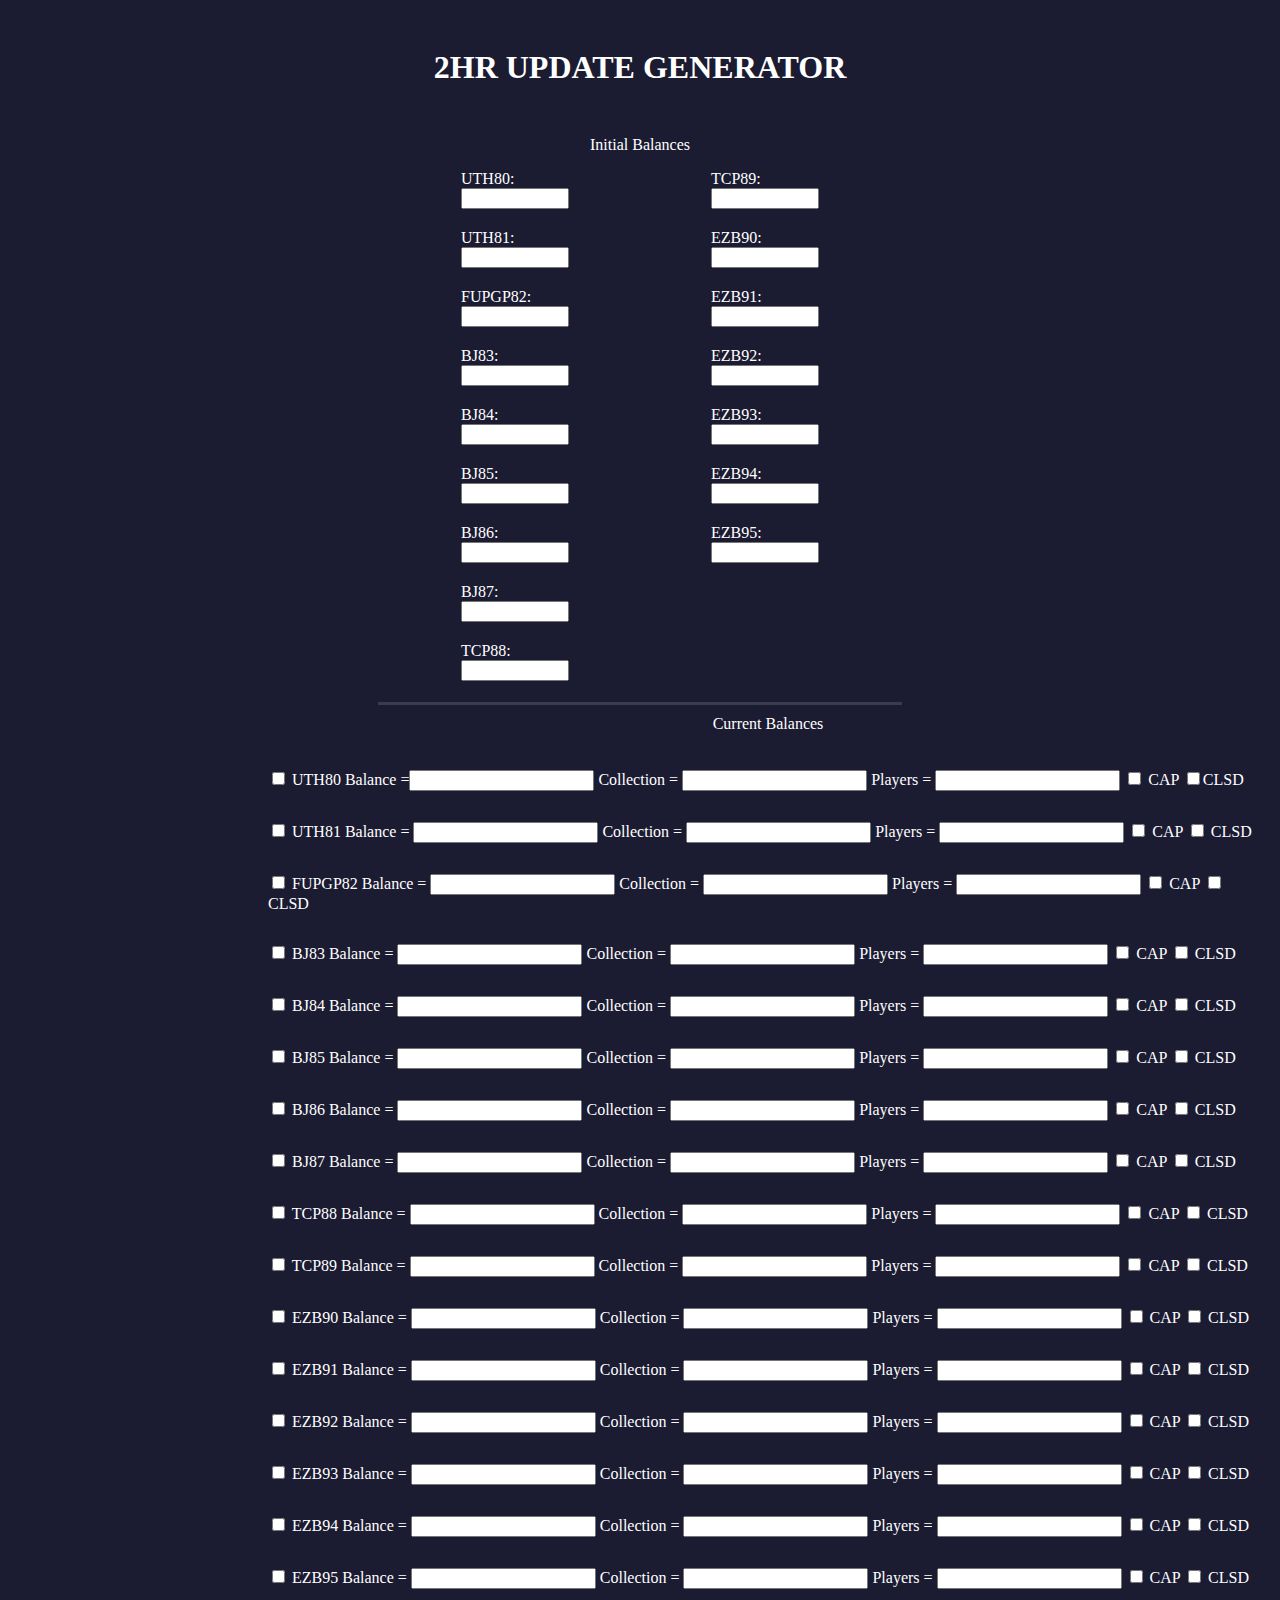
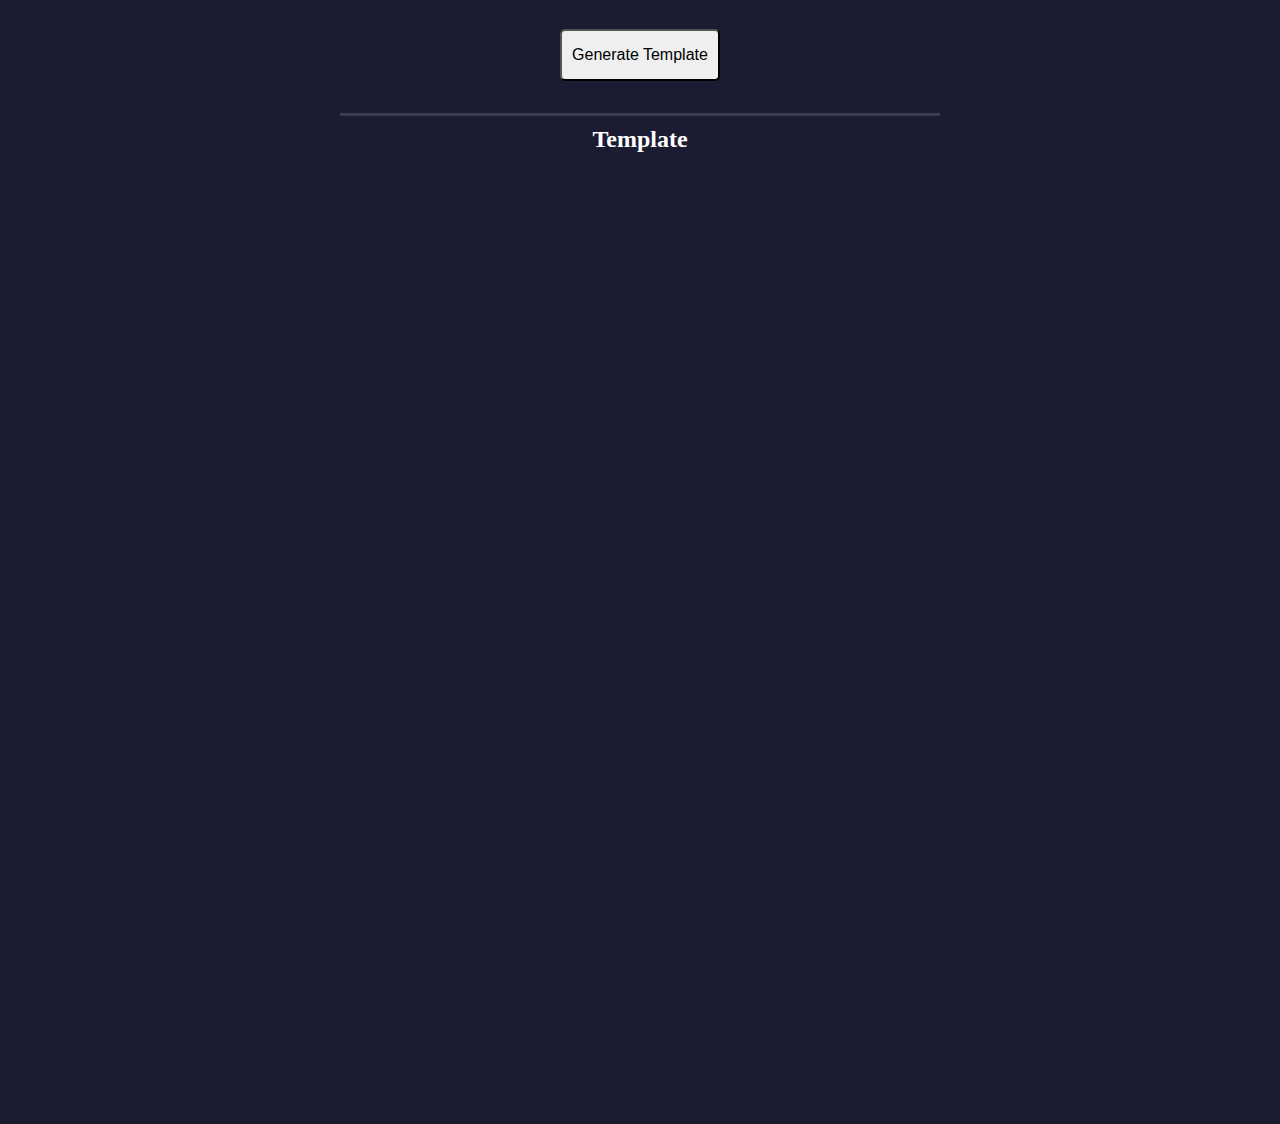
==== index.html @ 7bd5c49d "Update and rename main.html to index.html" ====
<!DOCTYPE html>
<html lang="en">
<head>
  <meta charset="utf-8">
  <title></title>
  <link href="style.css" rel="stylesheet" />
</head>
<body>
  <h1>2HR UPDATE GENERATOR</h1>
  <form>
    <fieldset id="balances">
        <legend>Initial Balances</legend>
        <div class="initial">
            <label>UTH80: </label><input id="0" type = "number"/>
        </div>
        <div class="initial">
            <label>UTH81: </label><input id="1" type = "number"/>
        </div>
        <div class="initial">
            <label>FUPGP82: </label><input id="2" type = "number"/>
        </div>
        <div class="initial">
            <label>BJ83: </label><input id="3" type = "number"/>
        </div>
        <div class="initial">
            <label>BJ84: </label><input id="4" type = "number"/>
        </div>
        <div class="initial">
            <label>BJ85: </label><input id="5" type = "number"/>
        </div>
        <div class="initial">
            <label>BJ86: </label><input id="6" type = "number"/>
        </div>
        <div class="initial">
            <label>BJ87: </label><input id="7" type = "number"/>
        </div>
        <div class="initial">
            <label>TCP88: </label><input id="8" type = "number"/>
        </div>
        <div class="initial">
            <label>TCP89: </label><input id="9" type = "number"/>
        </div>
        <div class="initial">
            <label>EZB90: </label><input id="10" type = "number">
        </div>
        <div class="initial">
            <label>EZB91: </label><input id="11" type = "number"/>
        </div>
        <div class="initial">
            <label>EZB92: </label><input id="12" type = "number"/>
        </div>
        <div class="initial">
            <label>EZB93: </label><input id="13" type = "number"/>
        </div>
        <div class="initial">
            <label>EZB94: </label><input id="14" type = "number"/>
        </div>
        <div class="initial">
            <label>EZB95: </label><input id="15" type = "number"/>
        </div>
    </fieldset>

    <fieldset id="current">
        <legend>Current Balances</legend>
        <div id="80" class="table">
            <input id = "eightyOpen" type="checkbox"><label></label>
            <label>UTH80 Balance =</label><input id="balanceEighty" type = "number" value=""/>
            <label> Collection = </label><input id="collection80" type="number">
            <label> Players = </label><input id="playersOnEighty" type="number">
            <input id = "eightyCapped" type="checkbox"><label> CAP</label>
            <input id = "eightyClsd" type="checkbox"><label>CLSD</label>
        </div>
        <div id="81" class="table">
            <input id = "eightyOneOpen" type="checkbox"><label></label>
            <label>UTH81 Balance = </label><input id="balanceEightyOne" type = "number" value=""/>
            <label> Collection = </label><input id="collection81" type="number">
            <label> Players = </label><input id="playersOnEightyOne" type="number">
            <input id = "eightyOneCapped" type="checkbox"> <label>CAP</label>
            <input id = "eightyOneClsd" type="checkbox"><label> CLSD</label>
        </div>
        <div id="82" class="table">
            <input id = "eightyTwoOpen" type="checkbox"><label></label>
            <label>FUPGP82 Balance = </label><input id="balanceEightyTwo" type = "number" value=""/>
            <label> Collection = </label><input id="collection82" type="number">
            <label> Players = </label><input id="playersOnEightyTwo" type="number">
            <input id = "eightyTwoCapped" type="checkbox"><label> CAP</label>
            <input id = "eightyTwoClsd" type="checkbox"><label> CLSD</label>
        </div>
        <div id="83" class="table">
            <input id = "eightyThreeOpen" type="checkbox"><label></label>
            <label>BJ83 Balance = </label><input id="balanceEightyThree" type = "number" value=""/>
            <label> Collection = </label><input id="collection83" type="number">
            <label> Players = </label><input id="playersOnEightyThree" type="number">
            <input id = "eightyThreeCapped" type="checkbox"><label> CAP</label>
            <input id = "eightyThreeClsd" type="checkbox"><label> CLSD</label>
        </div>
        <div id="84" class="table">
            <input id = "eightyFourOpen" type="checkbox"><label></label>
            <label>BJ84 Balance = </label><input id="balanceEightyFour" type = "number" value=""/>
            <label> Collection = </label><input id="collection84" type="number">
            <label> Players = </label><input id="playersOnEightyFour" type="number">
            <input id = "eightyFourCapped" type="checkbox"><label> CAP</label>
            <input id = "eightyFourClsd" type="checkbox"><label> CLSD</label>
        </div>
        <div id="85" class="table">
            <input id = "eightyFiveOpen" type="checkbox"><label></label>
            <label>BJ85 Balance = </label><input id="balanceEightyFive" type = "number" value=""/>
            <label> Collection = </label><input id="collection85" type="number">
            <label> Players = </label><input id="playersOnEightyFive" type="number">
            <input id = "eightyFiveCapped" type="checkbox"><label> CAP</label>
            <input id = "eightyFiveClsd" type="checkbox"><label> CLSD</label>
        </div>
        <div id="86" class="table">
            <input id = "eightySixOpen" type="checkbox"><label></label>
            <label>BJ86 Balance = </label><input id="balanceEightySix" type = "number" value=""/>
            <label> Collection = </label><input id="collection86" type="number">
            <label> Players = </label><input id="playersOnEightySix" type="number">
            <input id = "eightySixCapped" type="checkbox"><label> CAP</label>
            <input id = "eightySixClsd" type="checkbox"><label> CLSD</label>
        </div>
        <div id="87" class="table">
            <input id = "eightySevenOpen" type="checkbox"><label></label>
            <label>BJ87 Balance = </label><input id="balanceEightySeven" type = "number" value=""/>
            <label> Collection = </label><input id="collection87" type="number">
            <label> Players = </label><input id="playersOnEightySeven" type="number">
            <input id = "eightySevenCapped" type="checkbox"><label> CAP</label>
            <input id = "eightySevenClsd" type="checkbox"><label> CLSD</label>
        </div>
        <div id="88" class="table">
            <input id = "eightyEightOpen" type="checkbox"><label></label>
            <label>TCP88 Balance = </label><input id="balanceEightyEight" type = "number" value=""/>
            <label> Collection = </label><input id="collection88" type="number">
            <label> Players = </label><input id="playersOnEightyEight" type="number">
            <input id = "eightyEightCapped" type="checkbox"><label> CAP</label>
            <input id = "eightyEightClsd" type="checkbox"><label> CLSD</label>
        </div>
        <div id="89" class="table">
            <input id = "eightyNineOpen" type="checkbox"><label></label>
            <label>TCP89 Balance = </label><input id="balanceEightyNine" type = "number" value=""/>
            <label> Collection = </label><input id="collection89" type="number">
            <label> Players = </label><input id="playersOnEightyNine" type="number">
            <input id = "eightyNineCapped" type="checkbox"><label> CAP</label>
            <input id = "eightyNineClsd" type="checkbox"><label> CLSD</label>
        </div>
        <div id="90" class="table">
            <input id = "ninetyOpen" type="checkbox"><label></label>
            <label>EZB90 Balance = </label><input id="balanceNinety" type = "number" value=""/>
            <label> Collection = </label><input id="collection90" type="number">
            <label> Players = </label><input id="playersOnNinety" type="number">
            <input id = "ninetyCapped" type="checkbox"><label> CAP</label>
            <input id = "ninetyClsd" type="checkbox"><label> CLSD</label>
        </div>
        <div id="91" class="table">
            <input id = "ninetyOneOpen" type="checkbox"><label></label>
            <label>EZB91 Balance = </label><input id="balanceNinetyOne" type = "number" value=""/>
            <label> Collection = </label><input id="collection91" type="number">
            <label> Players = </label><input id="playersOnNinetyOne" type="number">
            <input id = "ninetyOneCapped" type="checkbox"><label> CAP</label>
            <input id = "ninetyOneClsd" type="checkbox"><label> CLSD</label>
        </div>
        <div id="92" class="table">
            <input id = "ninetyTwoOpen" type="checkbox"><label></label>
            <label>EZB92 Balance = </label><input id="balanceNinetyTwo" type = "number" value=""/>
            <label> Collection = </label><input id="collection92" type="number">
            <label> Players = </label><input id="playersOnNinetyTwo" type="number">
            <input id = "ninetyTwoCapped" type="checkbox"><label> CAP</label>
            <input id = "ninetyTwoClsd" type="checkbox"><label> CLSD</label>
        </div>
        <div id="93" class="table">
            <input id = "ninetyThreeOpen" type="checkbox"><label></label>
            <label>EZB93 Balance = </label><input id="balanceNinetyThree" type = "number" value=""/>
            <label> Collection = </label><input id="collection93" type="number">
            <label> Players = </label><input id="playersOnNinetyThree" type="number">
            <input id = "ninetyThreeCapped" type="checkbox"><label> CAP</label>
            <input id = "ninetyThreeClsd" type="checkbox"><label> CLSD</label>
        </div>
        <div id="94" class="table">
            <input id = "ninetyFourOpen" type="checkbox"><label></label>
            <label>EZB94 Balance = </label><input id="balanceNinetyFour" type = "number" value=""/>
            <label> Collection = </label><input id="collection94" type="number">
            <label> Players = </label><input id="playersOnNinetyFour" type="number">
            <input id = "ninetyFourCapped" type="checkbox"><label> CAP</label>
            <input id = "ninetyFourClsd" type="checkbox"><label> CLSD</label>
        </div>
        <div id="95" class="table">
            <input id = "ninetyFiveOpen" type="checkbox"><label></label>
            <label>EZB95 Balance = </label><input id="balanceNinetyFive" type = "number" value=""/>
            <label> Collection = </label><input id="collection95" type="number">
            <label> Players = </label><input id="playersOnNinetyFive" type="number">
            <input id = "ninetyFiveCapped" type="checkbox"><label> CAP</label>
            <input id = "ninetyFiveClsd" type="checkbox"><label> CLSD</label>
        </div>
    </fieldset>
    <button type="button" onclick="genTemp()">Generate Template</button>
  </form>

  <div id="template">
        <h2>Template</h2>
  </div>

  <script src="script.js"></script>
</body>
</html>
---- style.css ----
body{
    background-color: #1b1b32;
    padding-top: 20px;
    font-family: Tahoma;
    font-size: 16px;
    color: white;
}

h1{
    text-align: center;
    margin-bottom: 50px;
}

form {
    width: 60vw;
    
    min-width: 300px;
    margin: 0px auto;
    padding-bottom: 2em;
}


#balances{
    display: flex;
    flex-direction: column;
    flex-wrap: wrap;
    max-height: 550px;
    max-width: 500px;
    align-items: center;
    border: none;
    margin: 0px auto;
    border-bottom: 3px solid #3b3b4f;
  }

  legend{
    text-align: center;
  }

  .initial{
    margin: 10px;
    max-width: 120px;
  }

 .initial input{
    width: 100px;
    display: block;
 }

 #current{
    width: 1000px;
    border: none;
    margin: 0px auto;
    margin-top: 10px;
 }

 .table{
    
    margin-bottom: 30px;
 }

 .table label input{
    width: 100px;
 }

 #current .table:first-of-type{
    margin-top: 30px;
 }

 button{
    margin: 0px auto;
    padding: 15px 10px;
    border-radius: 5px;
    display: block;
    font-size: 16px;
 }
#template{
   margin-top: 10px;
   margin: 0px auto;
   width: 600px;
   border-top: 3px solid #3b3b4f;
   height: 1000px;
}

#template h2{
   text-align: center;
   margin-top: 10px;
}

 #template p{
   text-align: center;
   margin-top: 7px;
 }
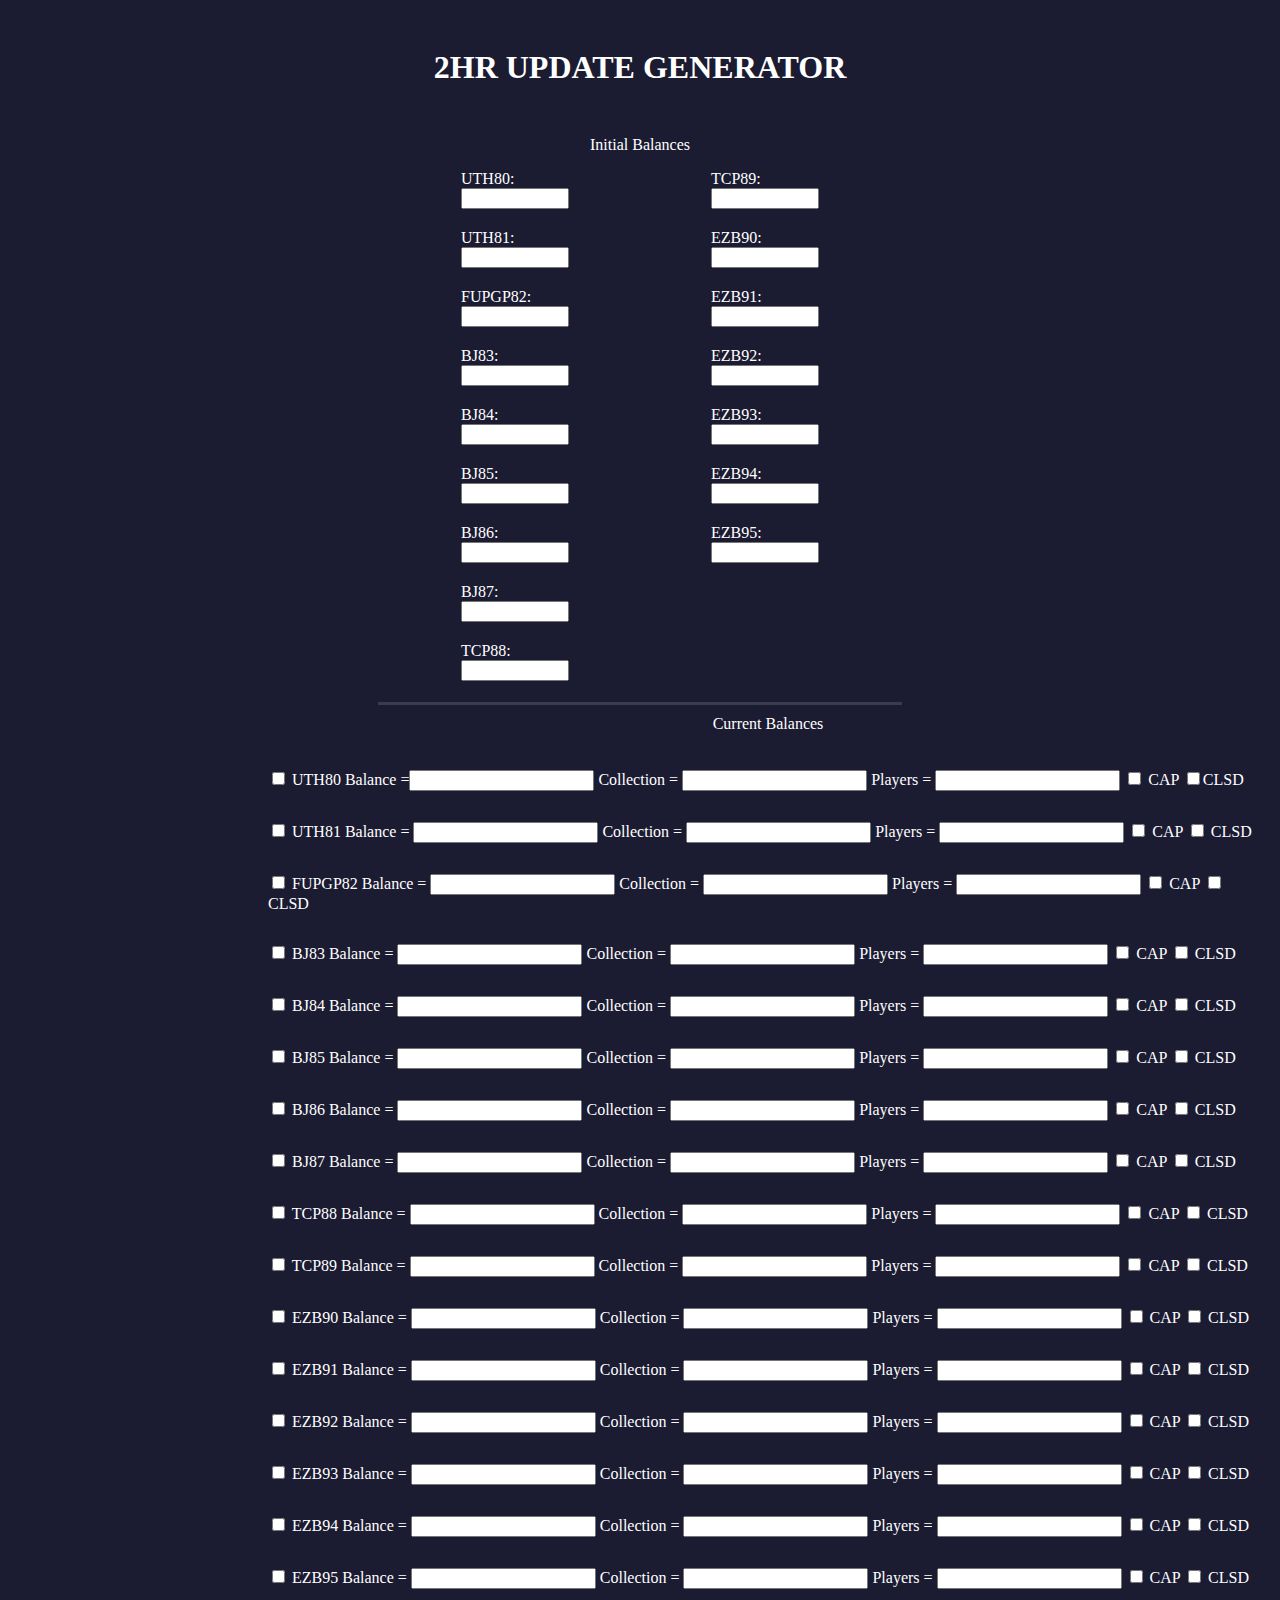
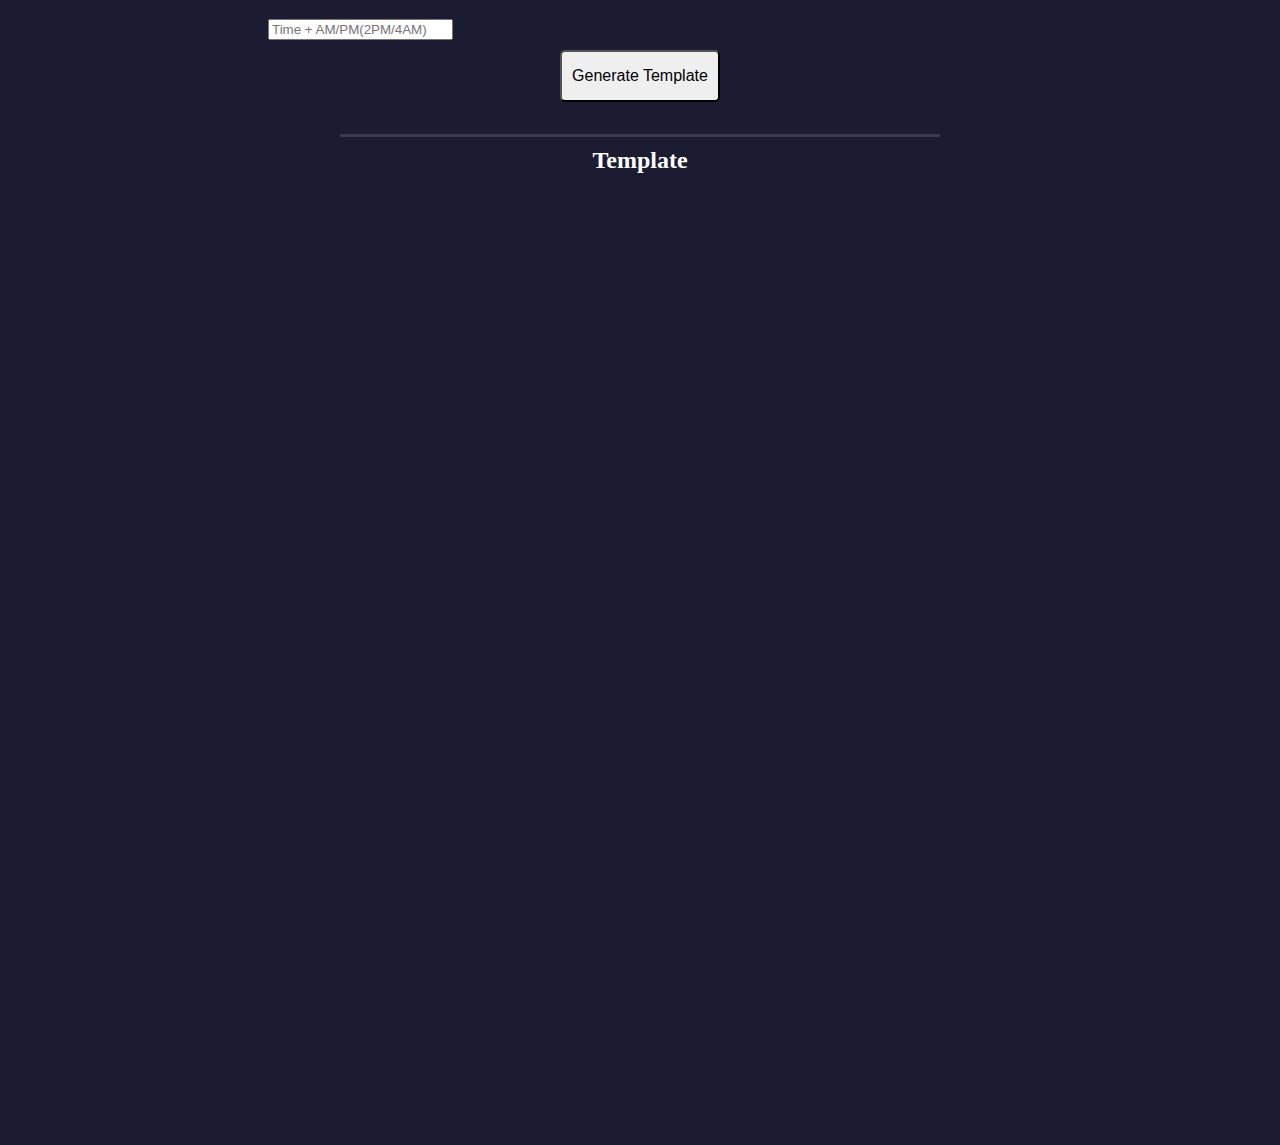
==== commit 0a44a22f: "Update index.html" ====
--- a/index.html
+++ b/index.html
@@ -2,7 +2,7 @@
 <html lang="en">
 <head>
   <meta charset="utf-8">
-  <title></title>
+  <title>2hr Update</title>
   <link href="style.css" rel="stylesheet" />
 </head>
 <body>
@@ -64,131 +64,134 @@
         <legend>Current Balances</legend>
         <div id="80" class="table">
             <input id = "eightyOpen" type="checkbox"><label></label>
-            <label>UTH80 Balance =</label><input id="balanceEighty" type = "number" value=""/>
-            <label> Collection = </label><input id="collection80" type="number">
-            <label> Players = </label><input id="playersOnEighty" type="number">
+            <label>UTH80 Balance =</label><input id="balanceEighty" class = "balance" type = "number" value=""/>
+            <label> Collection = </label><input id="collection80" class =" collection" type="number">
+            <label> Players = </label><input id="playersOnEighty" class="players" type="number">
             <input id = "eightyCapped" type="checkbox"><label> CAP</label>
             <input id = "eightyClsd" type="checkbox"><label>CLSD</label>
         </div>
         <div id="81" class="table">
             <input id = "eightyOneOpen" type="checkbox"><label></label>
-            <label>UTH81 Balance = </label><input id="balanceEightyOne" type = "number" value=""/>
-            <label> Collection = </label><input id="collection81" type="number">
-            <label> Players = </label><input id="playersOnEightyOne" type="number">
+            <label>UTH81 Balance = </label><input id="balanceEightyOne" class = "balance" type = "number" value=""/>
+            <label> Collection = </label><input id="collection81" class =" collection" type="number">
+            <label> Players = </label><input id="playersOnEightyOne" class="players" type="number">
             <input id = "eightyOneCapped" type="checkbox"> <label>CAP</label>
             <input id = "eightyOneClsd" type="checkbox"><label> CLSD</label>
         </div>
         <div id="82" class="table">
             <input id = "eightyTwoOpen" type="checkbox"><label></label>
-            <label>FUPGP82 Balance = </label><input id="balanceEightyTwo" type = "number" value=""/>
-            <label> Collection = </label><input id="collection82" type="number">
-            <label> Players = </label><input id="playersOnEightyTwo" type="number">
+            <label>FUPGP82 Balance = </label><input id="balanceEightyTwo" class = "balance" type = "number" value=""/>
+            <label> Collection = </label><input id="collection82" class =" collection" type="number">
+            <label> Players = </label><input id="playersOnEightyTwo" class="players" type="number">
             <input id = "eightyTwoCapped" type="checkbox"><label> CAP</label>
             <input id = "eightyTwoClsd" type="checkbox"><label> CLSD</label>
         </div>
         <div id="83" class="table">
             <input id = "eightyThreeOpen" type="checkbox"><label></label>
-            <label>BJ83 Balance = </label><input id="balanceEightyThree" type = "number" value=""/>
-            <label> Collection = </label><input id="collection83" type="number">
-            <label> Players = </label><input id="playersOnEightyThree" type="number">
+            <label>BJ83 Balance = </label><input id="balanceEightyThree" class = "balance" type = "number" value=""/>
+            <label> Collection = </label><input id="collection83" class =" collection" type="number">
+            <label> Players = </label><input id="playersOnEightyThree" class="players" type="number">
             <input id = "eightyThreeCapped" type="checkbox"><label> CAP</label>
             <input id = "eightyThreeClsd" type="checkbox"><label> CLSD</label>
         </div>
         <div id="84" class="table">
             <input id = "eightyFourOpen" type="checkbox"><label></label>
-            <label>BJ84 Balance = </label><input id="balanceEightyFour" type = "number" value=""/>
-            <label> Collection = </label><input id="collection84" type="number">
-            <label> Players = </label><input id="playersOnEightyFour" type="number">
+            <label>BJ84 Balance = </label><input id="balanceEightyFour" class = "balance" type = "number" value=""/>
+            <label> Collection = </label><input id="collection84" class =" collection" type="number">
+            <label> Players = </label><input id="playersOnEightyFour" class="players" type="number">
             <input id = "eightyFourCapped" type="checkbox"><label> CAP</label>
             <input id = "eightyFourClsd" type="checkbox"><label> CLSD</label>
         </div>
         <div id="85" class="table">
             <input id = "eightyFiveOpen" type="checkbox"><label></label>
-            <label>BJ85 Balance = </label><input id="balanceEightyFive" type = "number" value=""/>
-            <label> Collection = </label><input id="collection85" type="number">
-            <label> Players = </label><input id="playersOnEightyFive" type="number">
+            <label>BJ85 Balance = </label><input id="balanceEightyFive" class = "balance" type = "number" value=""/>
+            <label> Collection = </label><input id="collection85" class =" collection" type="number">
+            <label> Players = </label><input id="playersOnEightyFive" class="players" type="number">
             <input id = "eightyFiveCapped" type="checkbox"><label> CAP</label>
             <input id = "eightyFiveClsd" type="checkbox"><label> CLSD</label>
         </div>
         <div id="86" class="table">
             <input id = "eightySixOpen" type="checkbox"><label></label>
-            <label>BJ86 Balance = </label><input id="balanceEightySix" type = "number" value=""/>
-            <label> Collection = </label><input id="collection86" type="number">
-            <label> Players = </label><input id="playersOnEightySix" type="number">
+            <label>BJ86 Balance = </label><input id="balanceEightySix" class = "balance" type = "number" value=""/>
+            <label> Collection = </label><input id="collection86" class =" collection" type="number">
+            <label> Players = </label><input id="playersOnEightySix" class="players" type="number">
             <input id = "eightySixCapped" type="checkbox"><label> CAP</label>
             <input id = "eightySixClsd" type="checkbox"><label> CLSD</label>
         </div>
         <div id="87" class="table">
             <input id = "eightySevenOpen" type="checkbox"><label></label>
-            <label>BJ87 Balance = </label><input id="balanceEightySeven" type = "number" value=""/>
-            <label> Collection = </label><input id="collection87" type="number">
-            <label> Players = </label><input id="playersOnEightySeven" type="number">
+            <label>BJ87 Balance = </label><input id="balanceEightySeven" class = "balance" type = "number" value=""/>
+            <label> Collection = </label><input id="collection87" class =" collection" type="number">
+            <label> Players = </label><input id="playersOnEightySeven" class="players" type="number">
             <input id = "eightySevenCapped" type="checkbox"><label> CAP</label>
             <input id = "eightySevenClsd" type="checkbox"><label> CLSD</label>
         </div>
         <div id="88" class="table">
             <input id = "eightyEightOpen" type="checkbox"><label></label>
-            <label>TCP88 Balance = </label><input id="balanceEightyEight" type = "number" value=""/>
-            <label> Collection = </label><input id="collection88" type="number">
-            <label> Players = </label><input id="playersOnEightyEight" type="number">
+            <label>TCP88 Balance = </label><input id="balanceEightyEight" class = "balance" type = "number" value=""/>
+            <label> Collection = </label><input id="collection88" class =" collection" type="number">
+            <label> Players = </label><input id="playersOnEightyEight" class="players" type="number">
             <input id = "eightyEightCapped" type="checkbox"><label> CAP</label>
             <input id = "eightyEightClsd" type="checkbox"><label> CLSD</label>
         </div>
         <div id="89" class="table">
             <input id = "eightyNineOpen" type="checkbox"><label></label>
-            <label>TCP89 Balance = </label><input id="balanceEightyNine" type = "number" value=""/>
-            <label> Collection = </label><input id="collection89" type="number">
-            <label> Players = </label><input id="playersOnEightyNine" type="number">
+            <label>TCP89 Balance = </label><input id="balanceEightyNine" class = "balance" type = "number" value=""/>
+            <label> Collection = </label><input id="collection89" class =" collection" type="number">
+            <label> Players = </label><input id="playersOnEightyNine" class="players" type="number">
             <input id = "eightyNineCapped" type="checkbox"><label> CAP</label>
             <input id = "eightyNineClsd" type="checkbox"><label> CLSD</label>
         </div>
         <div id="90" class="table">
             <input id = "ninetyOpen" type="checkbox"><label></label>
-            <label>EZB90 Balance = </label><input id="balanceNinety" type = "number" value=""/>
-            <label> Collection = </label><input id="collection90" type="number">
-            <label> Players = </label><input id="playersOnNinety" type="number">
+            <label>EZB90 Balance = </label><input id="balanceNinety" class = "balance" type = "number" value=""/>
+            <label> Collection = </label><input id="collection90" class =" collection" type="number">
+            <label> Players = </label><input id="playersOnNinety" class="players" type="number">
             <input id = "ninetyCapped" type="checkbox"><label> CAP</label>
             <input id = "ninetyClsd" type="checkbox"><label> CLSD</label>
         </div>
         <div id="91" class="table">
             <input id = "ninetyOneOpen" type="checkbox"><label></label>
-            <label>EZB91 Balance = </label><input id="balanceNinetyOne" type = "number" value=""/>
-            <label> Collection = </label><input id="collection91" type="number">
-            <label> Players = </label><input id="playersOnNinetyOne" type="number">
+            <label>EZB91 Balance = </label><input id="balanceNinetyOne" class = "balance" type = "number" value=""/>
+            <label> Collection = </label><input id="collection91" class =" collection" type="number">
+            <label> Players = </label><input id="playersOnNinetyOne" class="players" type="number">
             <input id = "ninetyOneCapped" type="checkbox"><label> CAP</label>
             <input id = "ninetyOneClsd" type="checkbox"><label> CLSD</label>
         </div>
         <div id="92" class="table">
             <input id = "ninetyTwoOpen" type="checkbox"><label></label>
-            <label>EZB92 Balance = </label><input id="balanceNinetyTwo" type = "number" value=""/>
-            <label> Collection = </label><input id="collection92" type="number">
-            <label> Players = </label><input id="playersOnNinetyTwo" type="number">
+            <label>EZB92 Balance = </label><input id="balanceNinetyTwo" class = "balance" type = "number" value=""/>
+            <label> Collection = </label><input id="collection92" class =" collection" type="number">
+            <label> Players = </label><input id="playersOnNinetyTwo" class="players" type="number">
             <input id = "ninetyTwoCapped" type="checkbox"><label> CAP</label>
             <input id = "ninetyTwoClsd" type="checkbox"><label> CLSD</label>
         </div>
         <div id="93" class="table">
             <input id = "ninetyThreeOpen" type="checkbox"><label></label>
-            <label>EZB93 Balance = </label><input id="balanceNinetyThree" type = "number" value=""/>
-            <label> Collection = </label><input id="collection93" type="number">
-            <label> Players = </label><input id="playersOnNinetyThree" type="number">
+            <label>EZB93 Balance = </label><input id="balanceNinetyThree" class = "balance" type = "number" value=""/>
+            <label> Collection = </label><input id="collection93" class =" collection" type="number">
+            <label> Players = </label><input id="playersOnNinetyThree" class="players" type="number">
             <input id = "ninetyThreeCapped" type="checkbox"><label> CAP</label>
             <input id = "ninetyThreeClsd" type="checkbox"><label> CLSD</label>
         </div>
         <div id="94" class="table">
             <input id = "ninetyFourOpen" type="checkbox"><label></label>
-            <label>EZB94 Balance = </label><input id="balanceNinetyFour" type = "number" value=""/>
-            <label> Collection = </label><input id="collection94" type="number">
-            <label> Players = </label><input id="playersOnNinetyFour" type="number">
+            <label>EZB94 Balance = </label><input id="balanceNinetyFour" class = "balance" type = "number" value=""/>
+            <label> Collection = </label><input id="collection94" class =" collection" type="number">
+            <label> Players = </label><input id="playersOnNinetyFour" class="players" type="number">
             <input id = "ninetyFourCapped" type="checkbox"><label> CAP</label>
             <input id = "ninetyFourClsd" type="checkbox"><label> CLSD</label>
         </div>
         <div id="95" class="table">
             <input id = "ninetyFiveOpen" type="checkbox"><label></label>
-            <label>EZB95 Balance = </label><input id="balanceNinetyFive" type = "number" value=""/>
-            <label> Collection = </label><input id="collection95" type="number">
-            <label> Players = </label><input id="playersOnNinetyFive" type="number">
+            <label>EZB95 Balance = </label><input id="balanceNinetyFive" class = "balance" type = "number" value=""/>
+            <label> Collection = </label><input id="collection95" class =" collection" type="number">
+            <label> Players = </label><input id="playersOnNinetyFive" class="players" type="number">
             <input id = "ninetyFiveCapped" type="checkbox"><label> CAP</label>
             <input id = "ninetyFiveClsd" type="checkbox"><label> CLSD</label>
+        </div>
+        <div id="time-container">
+            <input id ="time" placeholder="Time + AM/PM(2PM/4AM)">
         </div>
     </fieldset>
     <button type="button" onclick="genTemp()">Generate Template</button>
--- a/style.css
+++ b/style.css
@@ -90,3 +90,21 @@
    text-align: center;
    margin-top: 7px;
  }
+
+ @media (max-device-width: 425px){
+   body{
+      margin: 0px auto;
+   }
+   form{
+      width: 850px;
+   }
+   #current{
+      margin: 0px auto;
+      width: 800px;
+   }
+
+   .balance, .collection, .players{
+      width: 50px;
+   }
+
+ }
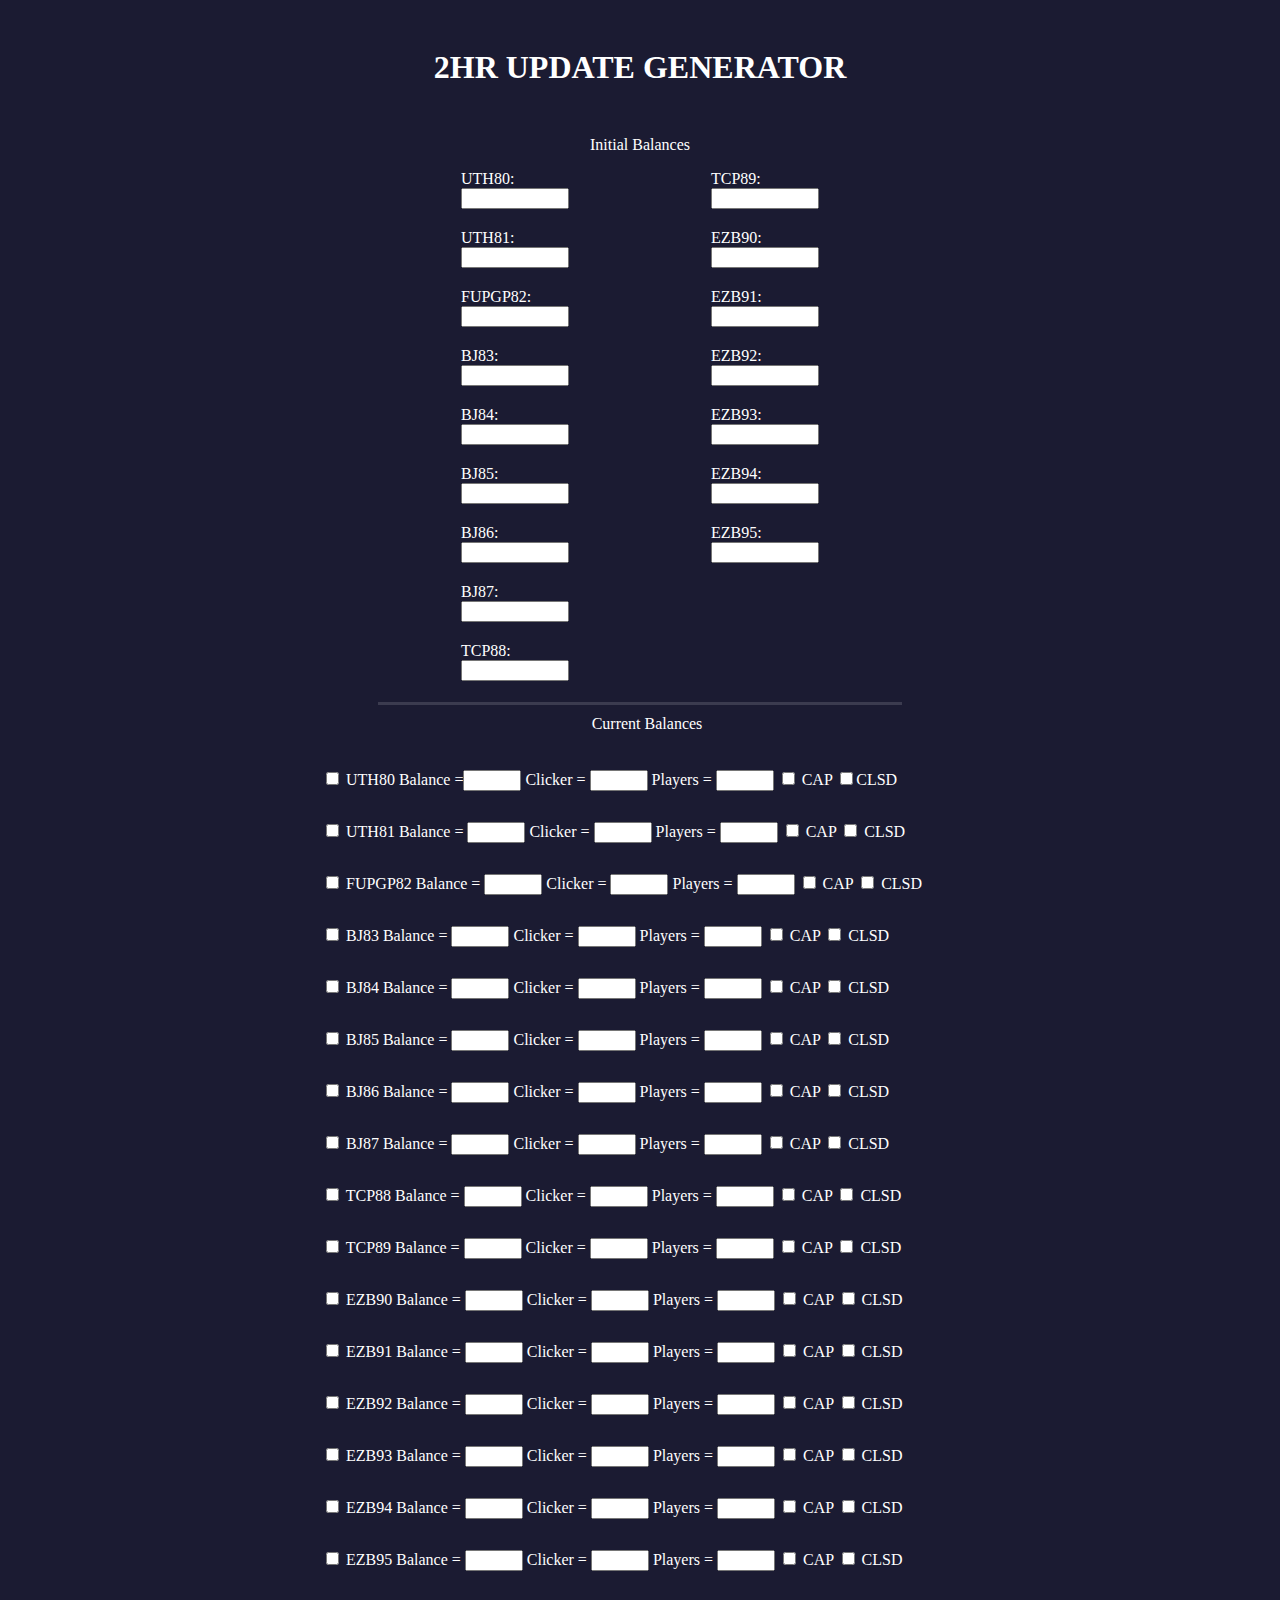
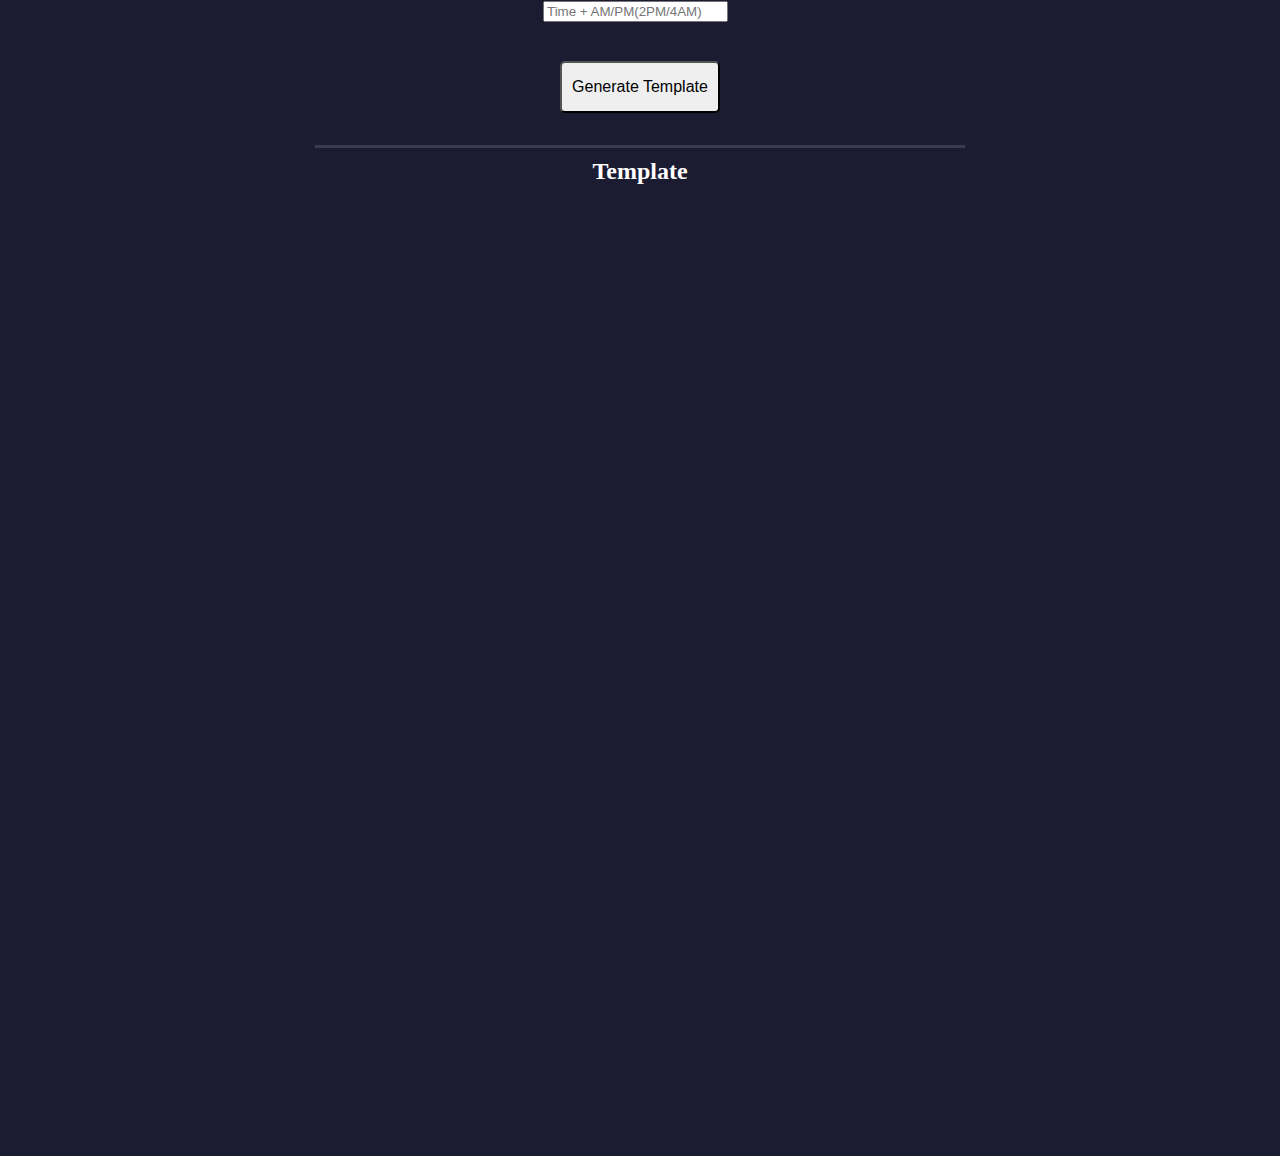
==== commit 0e486ebc: "Update index.html" ====
--- a/index.html
+++ b/index.html
@@ -65,7 +65,7 @@
         <div id="80" class="table">
             <input id = "eightyOpen" type="checkbox"><label></label>
             <label>UTH80 Balance =</label><input id="balanceEighty" class = "balance" type = "number" value=""/>
-            <label> Collection = </label><input id="collection80" class =" collection" type="number">
+            <label> Clicker = </label><input id="collection80" class =" collection" type="number">
             <label> Players = </label><input id="playersOnEighty" class="players" type="number">
             <input id = "eightyCapped" type="checkbox"><label> CAP</label>
             <input id = "eightyClsd" type="checkbox"><label>CLSD</label>
@@ -73,7 +73,7 @@
         <div id="81" class="table">
             <input id = "eightyOneOpen" type="checkbox"><label></label>
             <label>UTH81 Balance = </label><input id="balanceEightyOne" class = "balance" type = "number" value=""/>
-            <label> Collection = </label><input id="collection81" class =" collection" type="number">
+            <label> Clicker = </label><input id="collection81" class =" collection" type="number">
             <label> Players = </label><input id="playersOnEightyOne" class="players" type="number">
             <input id = "eightyOneCapped" type="checkbox"> <label>CAP</label>
             <input id = "eightyOneClsd" type="checkbox"><label> CLSD</label>
@@ -81,7 +81,7 @@
         <div id="82" class="table">
             <input id = "eightyTwoOpen" type="checkbox"><label></label>
             <label>FUPGP82 Balance = </label><input id="balanceEightyTwo" class = "balance" type = "number" value=""/>
-            <label> Collection = </label><input id="collection82" class =" collection" type="number">
+            <label> Clicker = </label><input id="collection82" class =" collection" type="number">
             <label> Players = </label><input id="playersOnEightyTwo" class="players" type="number">
             <input id = "eightyTwoCapped" type="checkbox"><label> CAP</label>
             <input id = "eightyTwoClsd" type="checkbox"><label> CLSD</label>
@@ -89,7 +89,7 @@
         <div id="83" class="table">
             <input id = "eightyThreeOpen" type="checkbox"><label></label>
             <label>BJ83 Balance = </label><input id="balanceEightyThree" class = "balance" type = "number" value=""/>
-            <label> Collection = </label><input id="collection83" class =" collection" type="number">
+            <label> Clicker = </label><input id="collection83" class =" collection" type="number">
             <label> Players = </label><input id="playersOnEightyThree" class="players" type="number">
             <input id = "eightyThreeCapped" type="checkbox"><label> CAP</label>
             <input id = "eightyThreeClsd" type="checkbox"><label> CLSD</label>
@@ -97,7 +97,7 @@
         <div id="84" class="table">
             <input id = "eightyFourOpen" type="checkbox"><label></label>
             <label>BJ84 Balance = </label><input id="balanceEightyFour" class = "balance" type = "number" value=""/>
-            <label> Collection = </label><input id="collection84" class =" collection" type="number">
+            <label> Clicker = </label><input id="collection84" class =" collection" type="number">
             <label> Players = </label><input id="playersOnEightyFour" class="players" type="number">
             <input id = "eightyFourCapped" type="checkbox"><label> CAP</label>
             <input id = "eightyFourClsd" type="checkbox"><label> CLSD</label>
@@ -105,7 +105,7 @@
         <div id="85" class="table">
             <input id = "eightyFiveOpen" type="checkbox"><label></label>
             <label>BJ85 Balance = </label><input id="balanceEightyFive" class = "balance" type = "number" value=""/>
-            <label> Collection = </label><input id="collection85" class =" collection" type="number">
+            <label> Clicker = </label><input id="collection85" class =" collection" type="number">
             <label> Players = </label><input id="playersOnEightyFive" class="players" type="number">
             <input id = "eightyFiveCapped" type="checkbox"><label> CAP</label>
             <input id = "eightyFiveClsd" type="checkbox"><label> CLSD</label>
@@ -113,7 +113,7 @@
         <div id="86" class="table">
             <input id = "eightySixOpen" type="checkbox"><label></label>
             <label>BJ86 Balance = </label><input id="balanceEightySix" class = "balance" type = "number" value=""/>
-            <label> Collection = </label><input id="collection86" class =" collection" type="number">
+            <label> Clicker = </label><input id="collection86" class =" collection" type="number">
             <label> Players = </label><input id="playersOnEightySix" class="players" type="number">
             <input id = "eightySixCapped" type="checkbox"><label> CAP</label>
             <input id = "eightySixClsd" type="checkbox"><label> CLSD</label>
@@ -121,7 +121,7 @@
         <div id="87" class="table">
             <input id = "eightySevenOpen" type="checkbox"><label></label>
             <label>BJ87 Balance = </label><input id="balanceEightySeven" class = "balance" type = "number" value=""/>
-            <label> Collection = </label><input id="collection87" class =" collection" type="number">
+            <label> Clicker = </label><input id="collection87" class =" collection" type="number">
             <label> Players = </label><input id="playersOnEightySeven" class="players" type="number">
             <input id = "eightySevenCapped" type="checkbox"><label> CAP</label>
             <input id = "eightySevenClsd" type="checkbox"><label> CLSD</label>
@@ -129,7 +129,7 @@
         <div id="88" class="table">
             <input id = "eightyEightOpen" type="checkbox"><label></label>
             <label>TCP88 Balance = </label><input id="balanceEightyEight" class = "balance" type = "number" value=""/>
-            <label> Collection = </label><input id="collection88" class =" collection" type="number">
+            <label> Clicker = </label><input id="collection88" class =" collection" type="number">
             <label> Players = </label><input id="playersOnEightyEight" class="players" type="number">
             <input id = "eightyEightCapped" type="checkbox"><label> CAP</label>
             <input id = "eightyEightClsd" type="checkbox"><label> CLSD</label>
@@ -137,7 +137,7 @@
         <div id="89" class="table">
             <input id = "eightyNineOpen" type="checkbox"><label></label>
             <label>TCP89 Balance = </label><input id="balanceEightyNine" class = "balance" type = "number" value=""/>
-            <label> Collection = </label><input id="collection89" class =" collection" type="number">
+            <label> Clicker = </label><input id="collection89" class =" collection" type="number">
             <label> Players = </label><input id="playersOnEightyNine" class="players" type="number">
             <input id = "eightyNineCapped" type="checkbox"><label> CAP</label>
             <input id = "eightyNineClsd" type="checkbox"><label> CLSD</label>
@@ -145,7 +145,7 @@
         <div id="90" class="table">
             <input id = "ninetyOpen" type="checkbox"><label></label>
             <label>EZB90 Balance = </label><input id="balanceNinety" class = "balance" type = "number" value=""/>
-            <label> Collection = </label><input id="collection90" class =" collection" type="number">
+            <label> Clicker = </label><input id="collection90" class =" collection" type="number">
             <label> Players = </label><input id="playersOnNinety" class="players" type="number">
             <input id = "ninetyCapped" type="checkbox"><label> CAP</label>
             <input id = "ninetyClsd" type="checkbox"><label> CLSD</label>
@@ -153,7 +153,7 @@
         <div id="91" class="table">
             <input id = "ninetyOneOpen" type="checkbox"><label></label>
             <label>EZB91 Balance = </label><input id="balanceNinetyOne" class = "balance" type = "number" value=""/>
-            <label> Collection = </label><input id="collection91" class =" collection" type="number">
+            <label> Clicker = </label><input id="collection91" class =" collection" type="number">
             <label> Players = </label><input id="playersOnNinetyOne" class="players" type="number">
             <input id = "ninetyOneCapped" type="checkbox"><label> CAP</label>
             <input id = "ninetyOneClsd" type="checkbox"><label> CLSD</label>
@@ -161,7 +161,7 @@
         <div id="92" class="table">
             <input id = "ninetyTwoOpen" type="checkbox"><label></label>
             <label>EZB92 Balance = </label><input id="balanceNinetyTwo" class = "balance" type = "number" value=""/>
-            <label> Collection = </label><input id="collection92" class =" collection" type="number">
+            <label> Clicker = </label><input id="collection92" class =" collection" type="number">
             <label> Players = </label><input id="playersOnNinetyTwo" class="players" type="number">
             <input id = "ninetyTwoCapped" type="checkbox"><label> CAP</label>
             <input id = "ninetyTwoClsd" type="checkbox"><label> CLSD</label>
@@ -169,7 +169,7 @@
         <div id="93" class="table">
             <input id = "ninetyThreeOpen" type="checkbox"><label></label>
             <label>EZB93 Balance = </label><input id="balanceNinetyThree" class = "balance" type = "number" value=""/>
-            <label> Collection = </label><input id="collection93" class =" collection" type="number">
+            <label> Clicker = </label><input id="collection93" class =" collection" type="number">
             <label> Players = </label><input id="playersOnNinetyThree" class="players" type="number">
             <input id = "ninetyThreeCapped" type="checkbox"><label> CAP</label>
             <input id = "ninetyThreeClsd" type="checkbox"><label> CLSD</label>
@@ -177,7 +177,7 @@
         <div id="94" class="table">
             <input id = "ninetyFourOpen" type="checkbox"><label></label>
             <label>EZB94 Balance = </label><input id="balanceNinetyFour" class = "balance" type = "number" value=""/>
-            <label> Collection = </label><input id="collection94" class =" collection" type="number">
+            <label> Clicker = </label><input id="collection94" class =" collection" type="number">
             <label> Players = </label><input id="playersOnNinetyFour" class="players" type="number">
             <input id = "ninetyFourCapped" type="checkbox"><label> CAP</label>
             <input id = "ninetyFourClsd" type="checkbox"><label> CLSD</label>
@@ -185,7 +185,7 @@
         <div id="95" class="table">
             <input id = "ninetyFiveOpen" type="checkbox"><label></label>
             <label>EZB95 Balance = </label><input id="balanceNinetyFive" class = "balance" type = "number" value=""/>
-            <label> Collection = </label><input id="collection95" class =" collection" type="number">
+            <label> Clicker = </label><input id="collection95" class =" collection" type="number">
             <label> Players = </label><input id="playersOnNinetyFive" class="players" type="number">
             <input id = "ninetyFiveCapped" type="checkbox"><label> CAP</label>
             <input id = "ninetyFiveClsd" type="checkbox"><label> CLSD</label>
--- a/style.css
+++ b/style.css
@@ -12,7 +12,7 @@
 }
 
 form {
-    width: 60vw;
+    width: 660px;
     
     min-width: 300px;
     margin: 0px auto;
@@ -47,7 +47,7 @@
  }
 
  #current{
-    width: 1000px;
+    width: 60px;
     border: none;
     margin: 0px auto;
     margin-top: 10px;
@@ -76,7 +76,7 @@
 #template{
    margin-top: 10px;
    margin: 0px auto;
-   width: 600px;
+   width: 650px;
    border-top: 3px solid #3b3b4f;
    height: 1000px;
 }
@@ -91,16 +91,38 @@
    margin-top: 7px;
  }
 
+ .balance, .collection, .players{
+   width: 50px;
+}
+
+input::-webkit-outer-spin-button,
+input::-webkit-inner-spin-button {
+    -webkit-appearance: none;
+    margin: 0;
+}
+
+#time-container{
+   width: 650px;
+   height: 50px;
+   
+   text-align: center;
+}
+
+#time{
+   margin-right: 23px;
+}
+
  @media (max-device-width: 425px){
    body{
       margin: 0px auto;
    }
    form{
-      width: 850px;
+      width: 700px;
    }
+
    #current{
       margin: 0px auto;
-      width: 800px;
+      width: 700px;
    }
 
    .balance, .collection, .players{
